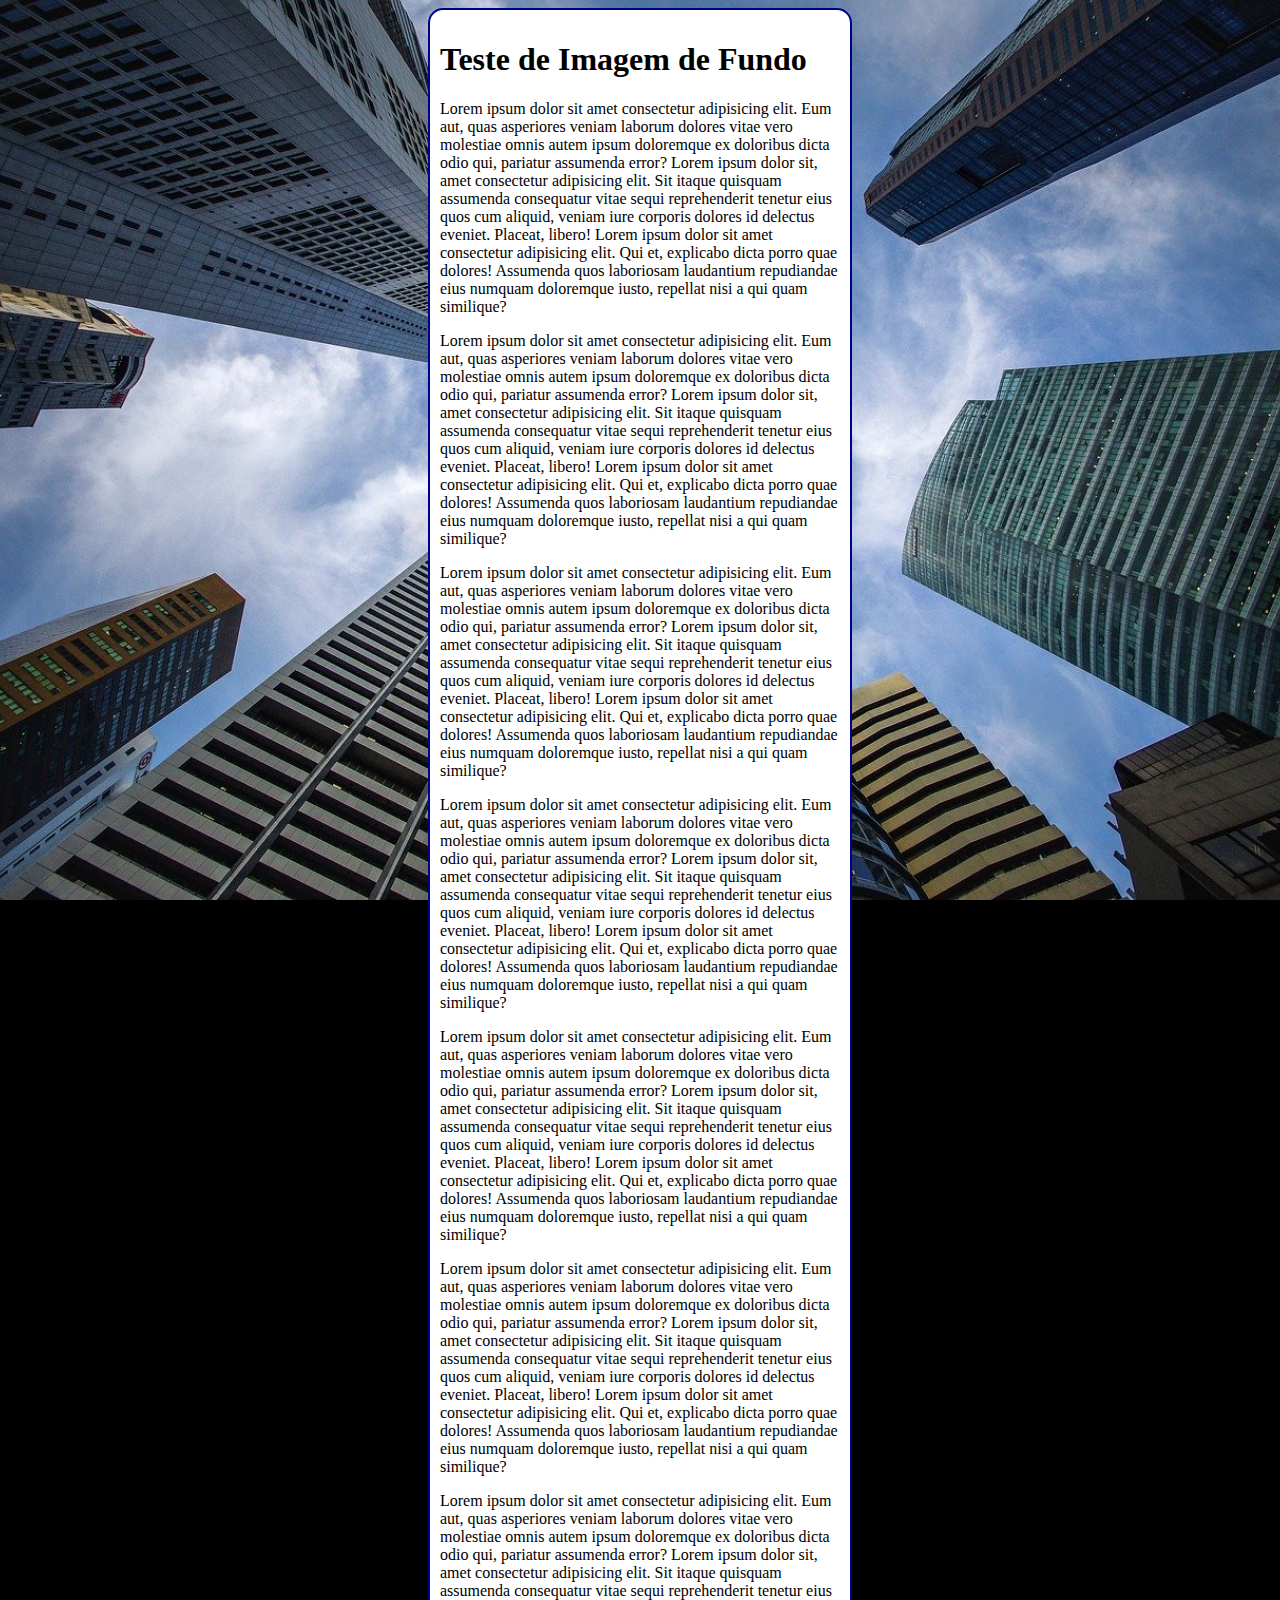
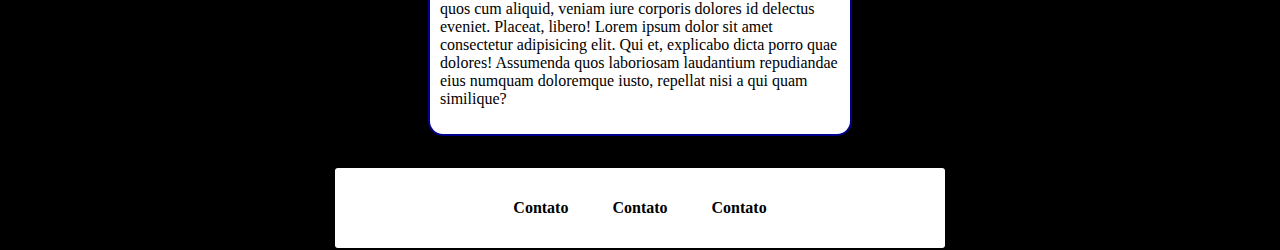
==== exercicios/ex022/fundo006.html @ d07137e0 "treinando" ====
<!DOCTYPE html>
<html lang="pt-br">
<head>
    <meta charset="UTF-8">
    <meta http-equiv="X-UA-Compatible" content="IE=edge">
    <meta name="viewport" content="width=device-width, initial-scale=1.0">
    <title>Document</title>
    <style>
        
        
        body{
            height: 100vh;
            background-color: black;
            background-image: url('imagens/wallpaper002.jpg');
            background-position: center top;
            background-repeat: no-repeat;
            background-size: cover; 
            /*A propriedade backgroud-size aceita os seguintes valores: auto; px; %; cover; contain;*/
            background-attachment: fixed;
            /*A propriedade backgroud-attachment aceita os seguintes valores: scroll; fixed;*/
        }

        main{
            background-color: white;
            width: 400px;
            padding: 10px;
            margin: auto;
            border: 2px solid darkblue;
            border-radius: 15px;
            display: block;
            
        }
        footer{
            background-color: rgb(255, 255, 255);   
            width: 600px;  
            margin: auto; 
            padding: 5px;
            margin-top: 30px;
            margin-bottom: 30px;
            border-radius: 5px;
            border: 2px solid black;
                 
        }

        ul {
            display: block;
            text-align: center;
            padding: 0;
        }

        li {
          padding: 10px;
          display: inline-block;
          
          
        }
        
        a {
            text-decoration: none;
            color: black;
            padding: 10px;
            font-weight: bold;
            transition-duration: 0.5s;

            
        }

        a:hover{
            background-color: black;
            color: white;
            
            
        }


    </style>
</head>
<body>
    <main>
        <h1>Teste de Imagem de Fundo</h1>
        <p>Lorem ipsum dolor sit amet consectetur adipisicing elit. Eum aut, quas asperiores veniam laborum dolores vitae vero molestiae omnis autem ipsum doloremque ex doloribus dicta odio qui, pariatur assumenda error? Lorem ipsum dolor sit, amet consectetur adipisicing elit. Sit itaque quisquam assumenda consequatur vitae sequi reprehenderit tenetur eius quos cum aliquid, veniam iure corporis dolores id delectus eveniet. Placeat, libero! Lorem ipsum dolor sit amet consectetur adipisicing elit. Qui et, explicabo dicta porro quae dolores! Assumenda quos laboriosam laudantium repudiandae eius numquam doloremque iusto, repellat nisi a qui quam similique?</p>
        <p>Lorem ipsum dolor sit amet consectetur adipisicing elit. Eum aut, quas asperiores veniam laborum dolores vitae vero molestiae omnis autem ipsum doloremque ex doloribus dicta odio qui, pariatur assumenda error? Lorem ipsum dolor sit, amet consectetur adipisicing elit. Sit itaque quisquam assumenda consequatur vitae sequi reprehenderit tenetur eius quos cum aliquid, veniam iure corporis dolores id delectus eveniet. Placeat, libero! Lorem ipsum dolor sit amet consectetur adipisicing elit. Qui et, explicabo dicta porro quae dolores! Assumenda quos laboriosam laudantium repudiandae eius numquam doloremque iusto, repellat nisi a qui quam similique?</p>
        <p>Lorem ipsum dolor sit amet consectetur adipisicing elit. Eum aut, quas asperiores veniam laborum dolores vitae vero molestiae omnis autem ipsum doloremque ex doloribus dicta odio qui, pariatur assumenda error? Lorem ipsum dolor sit, amet consectetur adipisicing elit. Sit itaque quisquam assumenda consequatur vitae sequi reprehenderit tenetur eius quos cum aliquid, veniam iure corporis dolores id delectus eveniet. Placeat, libero! Lorem ipsum dolor sit amet consectetur adipisicing elit. Qui et, explicabo dicta porro quae dolores! Assumenda quos laboriosam laudantium repudiandae eius numquam doloremque iusto, repellat nisi a qui quam similique?</p>
        <p>Lorem ipsum dolor sit amet consectetur adipisicing elit. Eum aut, quas asperiores veniam laborum dolores vitae vero molestiae omnis autem ipsum doloremque ex doloribus dicta odio qui, pariatur assumenda error? Lorem ipsum dolor sit, amet consectetur adipisicing elit. Sit itaque quisquam assumenda consequatur vitae sequi reprehenderit tenetur eius quos cum aliquid, veniam iure corporis dolores id delectus eveniet. Placeat, libero! Lorem ipsum dolor sit amet consectetur adipisicing elit. Qui et, explicabo dicta porro quae dolores! Assumenda quos laboriosam laudantium repudiandae eius numquam doloremque iusto, repellat nisi a qui quam similique?</p>
        <p>Lorem ipsum dolor sit amet consectetur adipisicing elit. Eum aut, quas asperiores veniam laborum dolores vitae vero molestiae omnis autem ipsum doloremque ex doloribus dicta odio qui, pariatur assumenda error? Lorem ipsum dolor sit, amet consectetur adipisicing elit. Sit itaque quisquam assumenda consequatur vitae sequi reprehenderit tenetur eius quos cum aliquid, veniam iure corporis dolores id delectus eveniet. Placeat, libero! Lorem ipsum dolor sit amet consectetur adipisicing elit. Qui et, explicabo dicta porro quae dolores! Assumenda quos laboriosam laudantium repudiandae eius numquam doloremque iusto, repellat nisi a qui quam similique?</p>
        <p>Lorem ipsum dolor sit amet consectetur adipisicing elit. Eum aut, quas asperiores veniam laborum dolores vitae vero molestiae omnis autem ipsum doloremque ex doloribus dicta odio qui, pariatur assumenda error? Lorem ipsum dolor sit, amet consectetur adipisicing elit. Sit itaque quisquam assumenda consequatur vitae sequi reprehenderit tenetur eius quos cum aliquid, veniam iure corporis dolores id delectus eveniet. Placeat, libero! Lorem ipsum dolor sit amet consectetur adipisicing elit. Qui et, explicabo dicta porro quae dolores! Assumenda quos laboriosam laudantium repudiandae eius numquam doloremque iusto, repellat nisi a qui quam similique?</p> 
        <p>Lorem ipsum dolor sit amet consectetur adipisicing elit. Eum aut, quas asperiores veniam laborum dolores vitae vero molestiae omnis autem ipsum doloremque ex doloribus dicta odio qui, pariatur assumenda error? Lorem ipsum dolor sit, amet consectetur adipisicing elit. Sit itaque quisquam assumenda consequatur vitae sequi reprehenderit tenetur eius quos cum aliquid, veniam iure corporis dolores id delectus eveniet. Placeat, libero! Lorem ipsum dolor sit amet consectetur adipisicing elit. Qui et, explicabo dicta porro quae dolores! Assumenda quos laboriosam laudantium repudiandae eius numquam doloremque iusto, repellat nisi a qui quam similique?</p>

    </main>

    <footer>
        <nav>
            <ul class="menu" id="menu">
                <li><a href="#">Contato</a></li>
                <li><a href="#">Contato</a></li>
                <li><a href="#">Contato</a></li>
            </ul>

        </nav>   
    </footer>
    
</body>
</html>
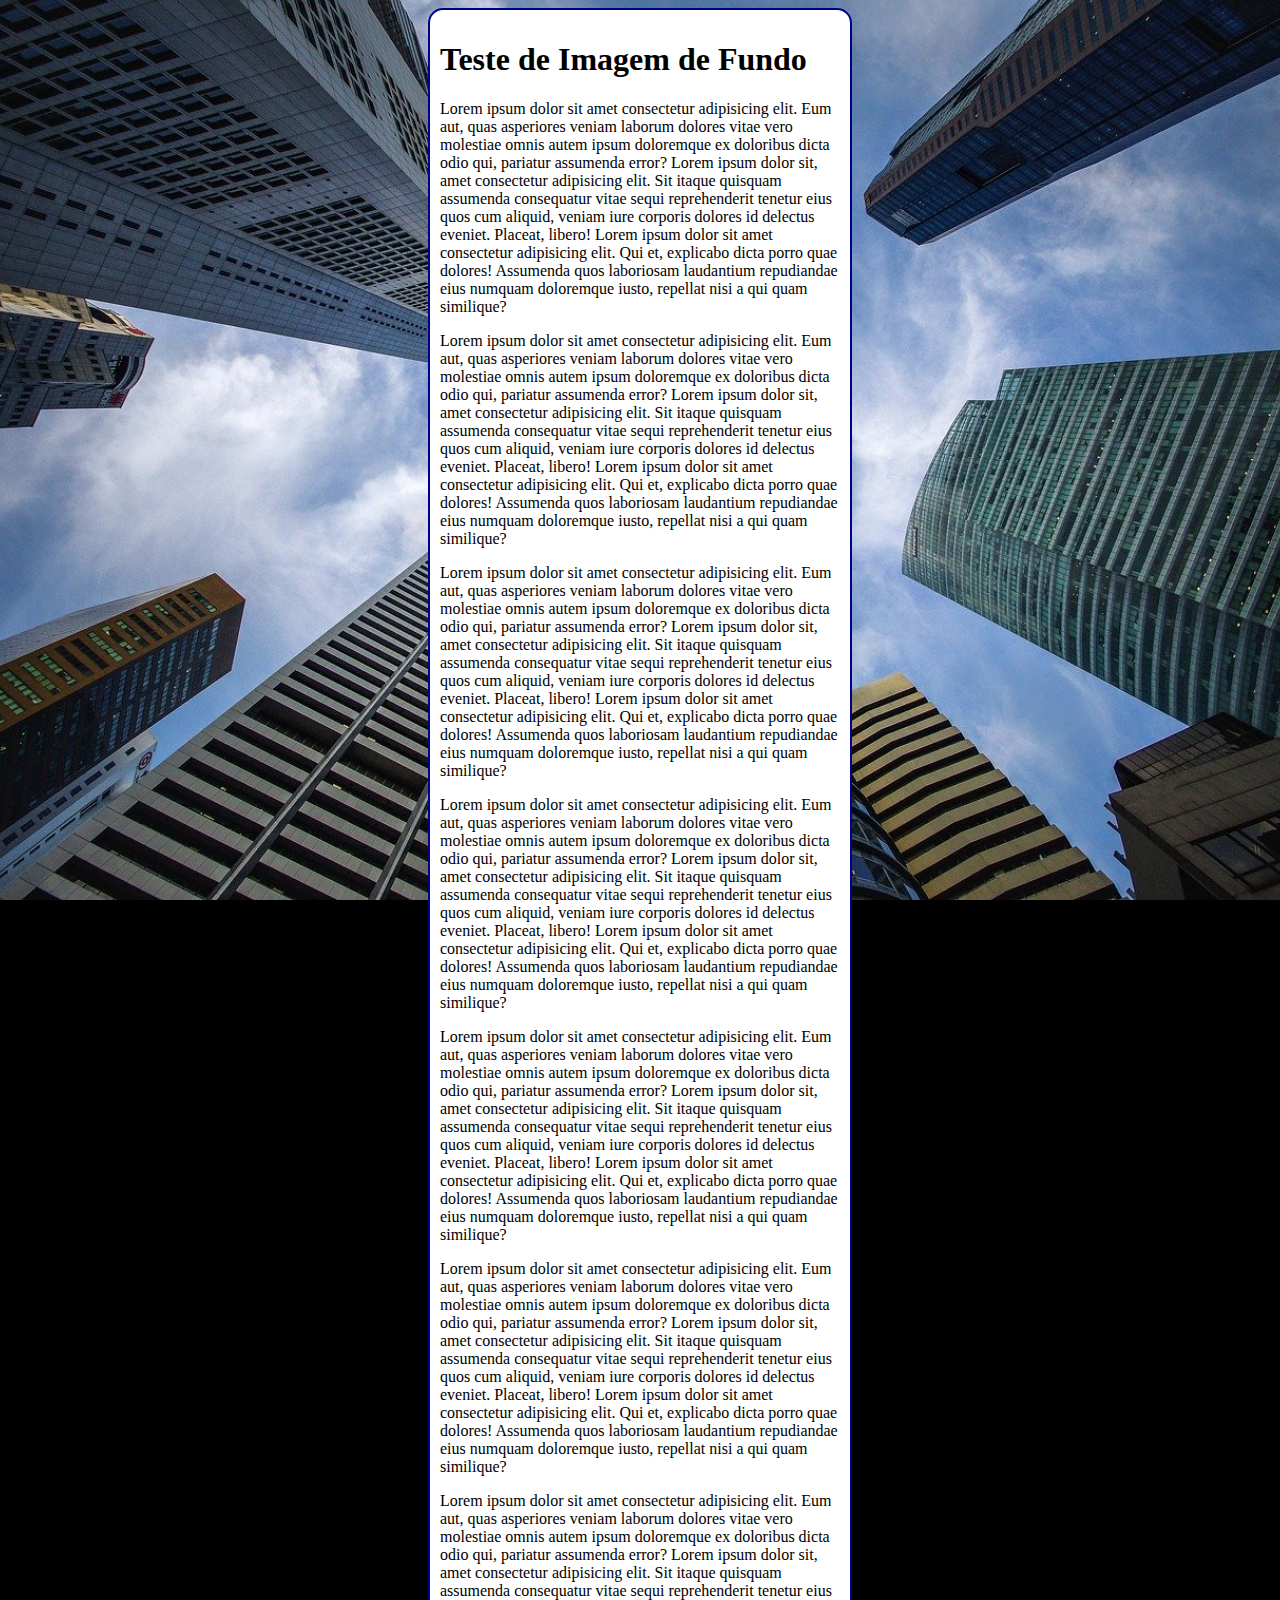
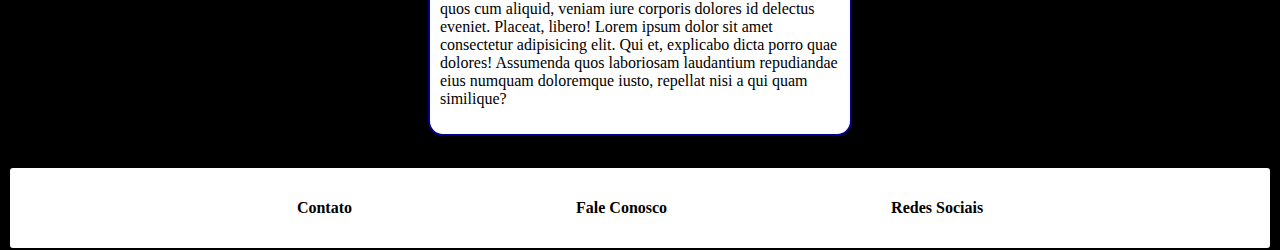
==== commit cdfcecc1: "test" ====
--- a/exercicios/ex022/fundo006.html
+++ b/exercicios/ex022/fundo006.html
@@ -32,7 +32,7 @@
         }
         footer{
             background-color: rgb(255, 255, 255);   
-            width: 600px;  
+            width: auto;  
             margin: auto; 
             padding: 5px;
             margin-top: 30px;
@@ -43,13 +43,14 @@
         }
 
         ul {
-            display: block;
+            /*display: block;*/
             text-align: center;
             padding: 0;
+            
         }
 
         li {
-          padding: 10px;
+          padding: 10px 100px 10px 100px;
           display: inline-block;
           
           
@@ -92,8 +93,8 @@
         <nav>
             <ul class="menu" id="menu">
                 <li><a href="#">Contato</a></li>
-                <li><a href="#">Contato</a></li>
-                <li><a href="#">Contato</a></li>
+                <li><a href="#">Fale Conosco</a></li>
+                <li><a href="#">Redes Sociais</a></li>
             </ul>
 
         </nav>   
